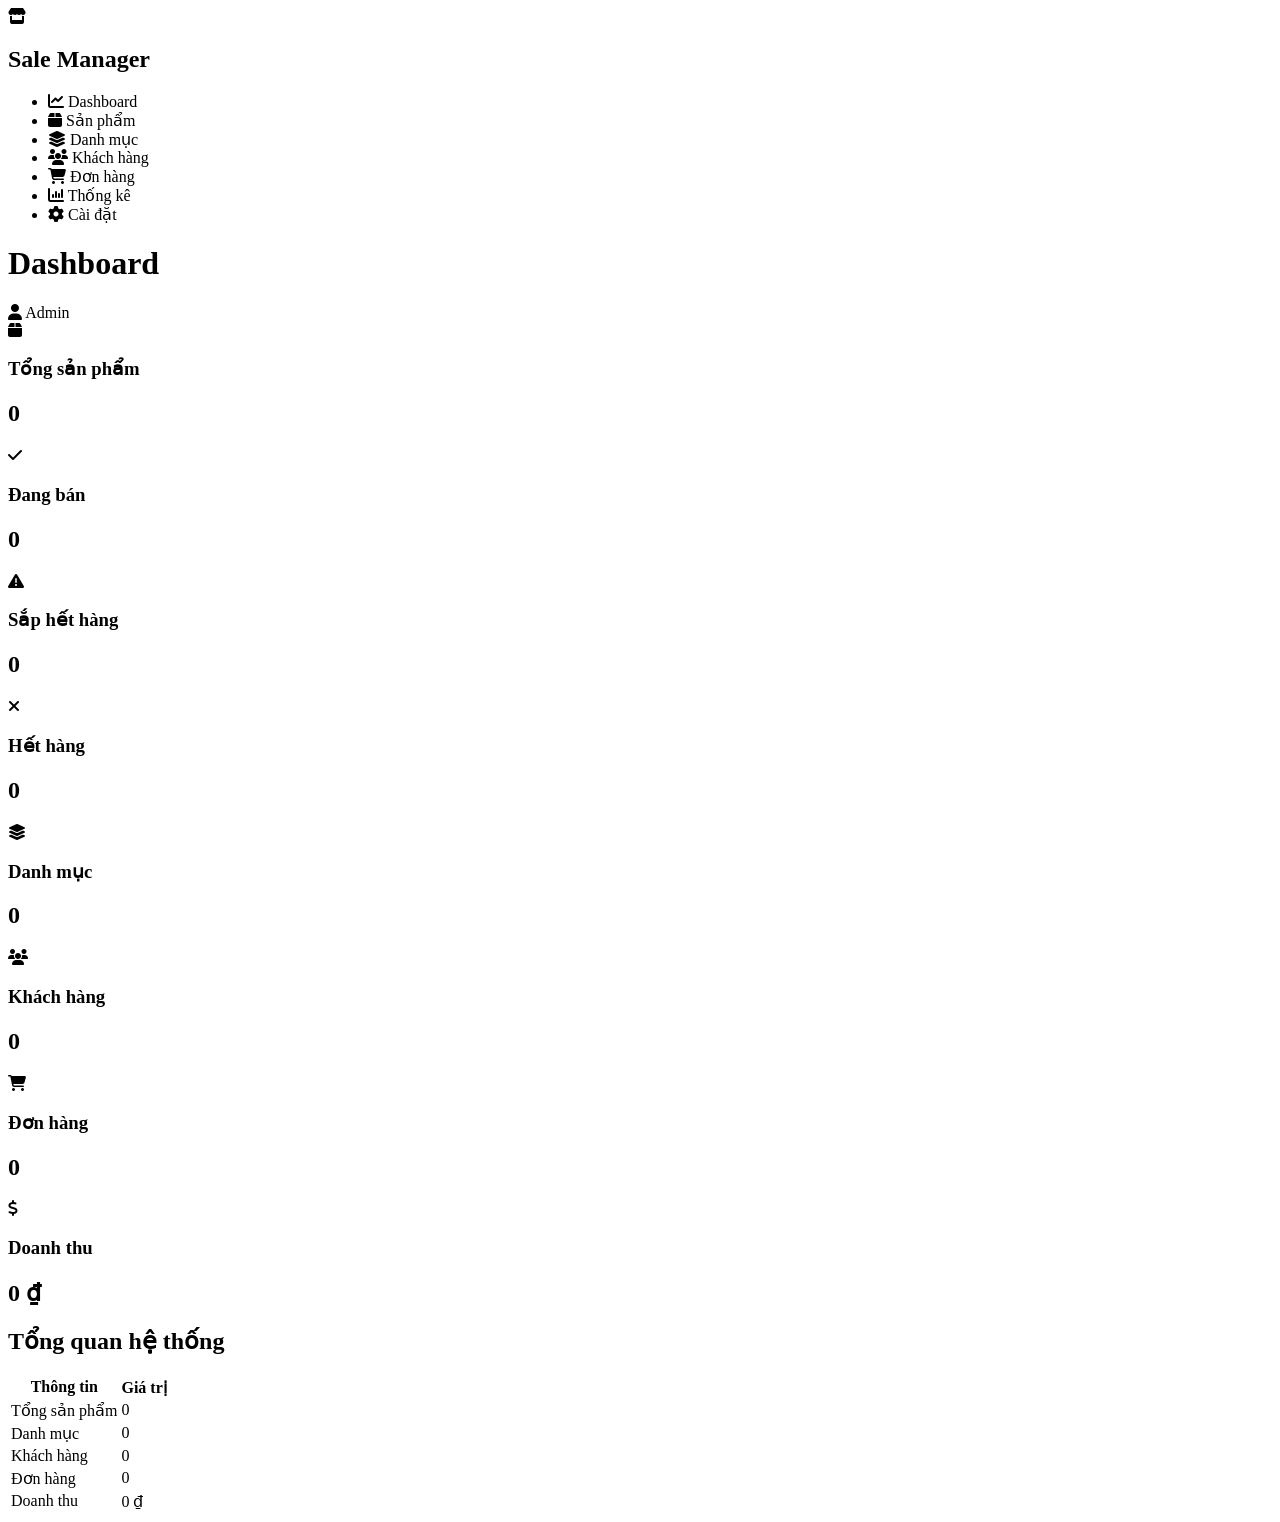
==== src/main/resources/templates/index.html @ 47a871d4 "Initial commit" ====
<!DOCTYPE html>
<html lang="vi" xmlns:th="http://www.thymeleaf.org">

<head>
    <meta charset="UTF-8">
    <meta name="viewport" content="width=device-width, initial-scale=1.0">
    <title>Dashboard | Hệ thống quản lý bán hàng</title>

    <link rel="stylesheet" th:href="@{/css/dashboard.css}">
    <link rel="stylesheet"
          href="https://cdnjs.cloudflare.com/ajax/libs/font-awesome/6.5.2/css/all.min.css">
</head>

<body>

<div class="container">

    <!-- Sidebar -->
    <aside class="sidebar">

        <div class="logo">
            <i class="fa-solid fa-store"></i>
            <h2>Sale Manager</h2>
        </div>

        <ul class="menu">

            <li class="active">
                <a th:href="@{/}">
                    <i class="fa-solid fa-chart-line"></i>
                    Dashboard
                </a>
            </li>

            <li>
                <a th:href="@{/products}">
                    <i class="fa-solid fa-box"></i>
                    Sản phẩm
                </a>
            </li>

            <li>
                <a th:href="@{/categories}">
                    <i class="fa-solid fa-layer-group"></i>
                    Danh mục
                </a>
            </li>

            <li>
                <a th:href="@{/customers}">
                    <i class="fa-solid fa-users"></i>
                    Khách hàng
                </a>
            </li>

            <li>
                <a th:href="@{/orders}">
                    <i class="fa-solid fa-cart-shopping"></i>
                    Đơn hàng
                </a>
            </li>

            <li>
                <a th:href="@{/statistics}">
                    <i class="fa-solid fa-chart-column"></i>
                    Thống kê
                </a>
            </li>

            <li>
                <a th:href="@{/settings}">
                    <i class="fa-solid fa-gear"></i>
                    Cài đặt
                </a>
            </li>

        </ul>

    </aside>

    <!-- Main -->
    <main class="main">

        <div class="topbar">

            <h1>Dashboard</h1>

            <div class="profile">

                <i class="fa-solid fa-user"></i>

                <span>Admin</span>

            </div>

        </div>

        <!-- Cards -->

        <div class="cards">

            <div class="card blue">

                <div class="card-icon">
                    <i class="fa-solid fa-box"></i>
                </div>

                <div>

                    <h3>Tổng sản phẩm</h3>

                    <h2 id="totalProducts">0</h2>

                </div>

            </div>

            <div class="card green">

                <div class="card-icon">
                    <i class="fa-solid fa-check"></i>
                </div>

                <div>

                    <h3>Đang bán</h3>

                    <h2 id="activeProducts">0</h2>

                </div>

            </div>

            <div class="card orange">

                <div class="card-icon">
                    <i class="fa-solid fa-triangle-exclamation"></i>
                </div>

                <div>

                    <h3>Sắp hết hàng</h3>

                    <h2 id="lowStockProducts">0</h2>

                </div>

            </div>

            <div class="card red">

                <div class="card-icon">
                    <i class="fa-solid fa-xmark"></i>
                </div>

                <div>

                    <h3>Hết hàng</h3>

                    <h2 id="outOfStockProducts">0</h2>

                </div>

            </div>

        </div>

        <!-- Row 2 -->

        <div class="cards">

            <div class="card purple">

                <div class="card-icon">
                    <i class="fa-solid fa-layer-group"></i>
                </div>

                <div>

                    <h3>Danh mục</h3>

                    <h2 id="totalCategories">0</h2>

                </div>

            </div>

            <div class="card cyan">

                <div class="card-icon">
                    <i class="fa-solid fa-users"></i>
                </div>

                <div>

                    <h3>Khách hàng</h3>

                    <h2 id="totalCustomers">0</h2>

                </div>

            </div>

            <div class="card dark">

                <div class="card-icon">
                    <i class="fa-solid fa-cart-shopping"></i>
                </div>

                <div>

                    <h3>Đơn hàng</h3>

                    <h2 id="totalOrders">0</h2>

                </div>

            </div>

            <div class="card gold">

                <div class="card-icon">
                    <i class="fa-solid fa-dollar-sign"></i>
                </div>

                <div>

                    <h3>Doanh thu</h3>

                    <h2 id="totalRevenue">0 ₫</h2>

                </div>

            </div>

        </div>

        <!-- Table -->

        <div class="dashboard-panel">

            <div class="panel-header">

                <h2>Tổng quan hệ thống</h2>

            </div>

            <table>

                <thead>

                <tr>

                    <th>Thông tin</th>

                    <th>Giá trị</th>

                </tr>

                </thead>

                <tbody>

                <tr>

                    <td>Tổng sản phẩm</td>

                    <td id="tbProducts">0</td>

                </tr>

                <tr>

                    <td>Danh mục</td>

                    <td id="tbCategories">0</td>

                </tr>

                <tr>

                    <td>Khách hàng</td>

                    <td id="tbCustomers">0</td>

                </tr>

                <tr>

                    <td>Đơn hàng</td>

                    <td id="tbOrders">0</td>

                </tr>

                <tr>

                    <td>Doanh thu</td>

                    <td id="tbRevenue">0 ₫</td>

                </tr>

                </tbody>

            </table>

        </div>

    </main>

</div>

<script th:src="@{/js/dashboard.js}"></script>

</body>

</html>
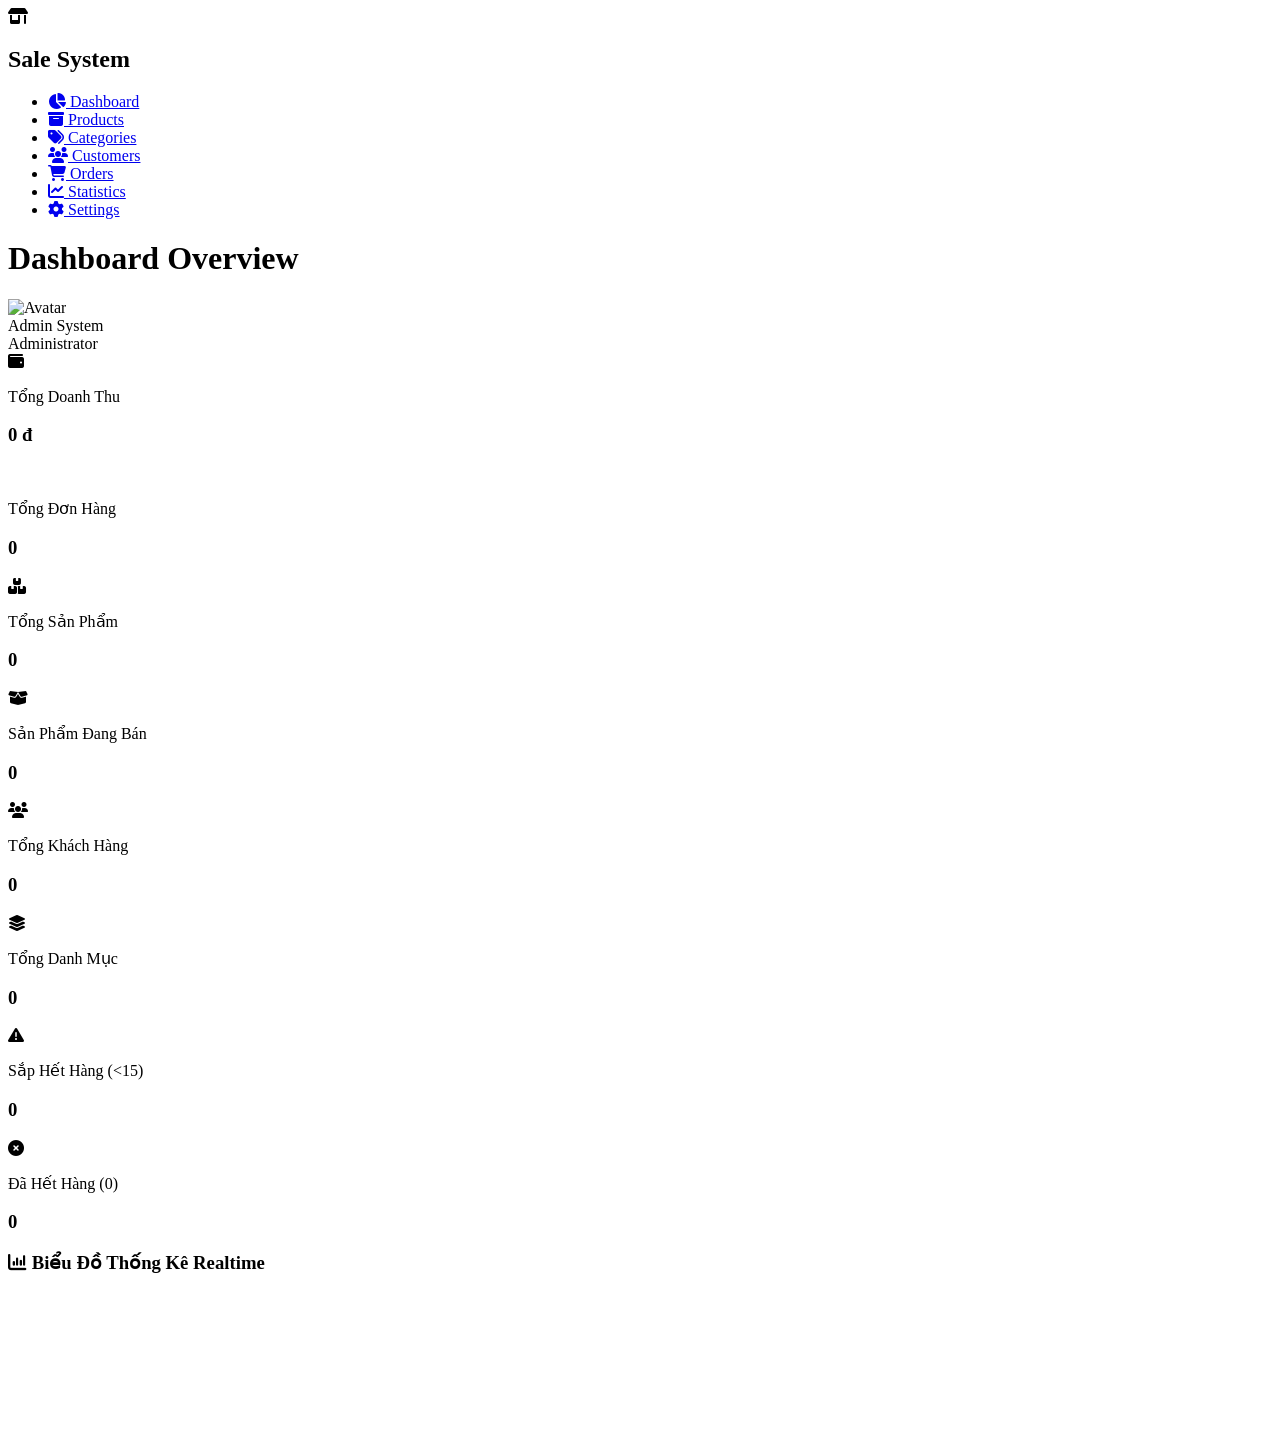
==== commit 0bad3d13: "frontend" ====
--- a/src/main/resources/templates/index.html
+++ b/src/main/resources/templates/index.html
@@ -1,318 +1,105 @@
 <!DOCTYPE html>
-<html lang="vi" xmlns:th="http://www.thymeleaf.org">
-
+<html xmlns:th="http://www.thymeleaf.org" lang="vi">
 <head>
     <meta charset="UTF-8">
     <meta name="viewport" content="width=device-width, initial-scale=1.0">
-    <title>Dashboard | Hệ thống quản lý bán hàng</title>
+    <title>Sale Management System</title>
 
-    <link rel="stylesheet" th:href="@{/css/dashboard.css}">
-    <link rel="stylesheet"
-          href="https://cdnjs.cloudflare.com/ajax/libs/font-awesome/6.5.2/css/all.min.css">
+    <!-- Google Fonts Poppins & Font Awesome CDN -->
+    <link href="https://fonts.googleapis.com/css2?family=Poppins:wght@300;400;500;600;700&display=swap" rel="stylesheet">
+    <link rel="stylesheet" href="https://cdnjs.cloudflare.com/ajax/libs/font-awesome/6.4.0/css/all.min.css">
+
+    <!-- Chart.js CDN -->
+    <script src="https://cdn.jsdelivr.net/npm/chart.js"></script>
+
+    <!-- Nạp file CSS tĩnh với đường dẫn Thymeleaf chuẩn -->
+    <link rel="stylesheet" th:href="@{/css/dashboard.css}" href="/css/dashboard.css">
 </head>
-
 <body>
-
-<div class="container">
-
-    <!-- Sidebar -->
+<div class="layout-wrapper">
+    <!-- SIDEBAR -->
     <aside class="sidebar">
-
-        <div class="logo">
-            <i class="fa-solid fa-store"></i>
-            <h2>Sale Manager</h2>
+        <div class="brand">
+            <i class="fa-solid fa-shop"></i>
+            <h2>Sale System</h2>
         </div>
-
-        <ul class="menu">
-
-            <li class="active">
-                <a th:href="@{/}">
-                    <i class="fa-solid fa-chart-line"></i>
-                    Dashboard
-                </a>
-            </li>
-
-            <li>
-                <a th:href="@{/products}">
-                    <i class="fa-solid fa-box"></i>
-                    Sản phẩm
-                </a>
-            </li>
-
-            <li>
-                <a th:href="@{/categories}">
-                    <i class="fa-solid fa-layer-group"></i>
-                    Danh mục
-                </a>
-            </li>
-
-            <li>
-                <a th:href="@{/customers}">
-                    <i class="fa-solid fa-users"></i>
-                    Khách hàng
-                </a>
-            </li>
-
-            <li>
-                <a th:href="@{/orders}">
-                    <i class="fa-solid fa-cart-shopping"></i>
-                    Đơn hàng
-                </a>
-            </li>
-
-            <li>
-                <a th:href="@{/statistics}">
-                    <i class="fa-solid fa-chart-column"></i>
-                    Thống kê
-                </a>
-            </li>
-
-            <li>
-                <a th:href="@{/settings}">
-                    <i class="fa-solid fa-gear"></i>
-                    Cài đặt
-                </a>
-            </li>
-
+        <ul class="nav-menu">
+            <li class="active"><a href="/"><i class="fa-solid fa-chart-pie"></i> Dashboard</a></li>
+            <li><a href="/products.html"><i class="fa-solid fa-box-archive"></i> Products</a></li>
+            <li><a href="/categories.html"><i class="fa-solid fa-tags"></i> Categories</a></li>
+            <li><a href="/customers.html"><i class="fa-solid fa-users"></i> Customers</a></li>
+            <li><a href="/orders.html"><i class="fa-solid fa-cart-shopping"></i> Orders</a></li>
+            <li><a href="/statistics.html"><i class="fa-solid fa-chart-line"></i> Statistics</a></li>
+            <li><a href="/settings.html"><i class="fa-solid fa-gear"></i> Settings</a></li>
         </ul>
-
     </aside>
 
-    <!-- Main -->
-    <main class="main">
+    <!-- MAIN CONTENT -->
+    <div class="main-wrapper">
+        <header class="navbar">
+            <div class="nav-left">
+                <h1 class="page-title">Dashboard Overview</h1>
+            </div>
+            <div class="user-profile">
+                <img src="https://ui-avatars.com/api/?name=Admin+User&background=2563eb&color=fff" alt="Avatar">
+                <div>
+                    <div class="user-name">Admin System</div>
+                    <div class="user-role">Administrator</div>
+                </div>
+            </div>
+        </header>
 
-        <div class="topbar">
+        <main class="content-body">
+            <!-- 8 THẺ CARDS CHUẨN BACKEND -->
+            <section class="cards-grid">
+                <div class="card stat-card">
+                    <div class="icon-box bg-blue"><i class="fa-solid fa-wallet"></i></div>
+                    <div class="details"><p>Tổng Doanh Thu</p><h3 id="totalRevenue">0 đ</h3></div>
+                </div>
+                <div class="card stat-card">
+                    <div class="icon-box bg-green"><i class="fa-solid fa-cart-check"></i></div>
+                    <div class="details"><p>Tổng Đơn Hàng</p><h3 id="totalOrders">0</h3></div>
+                </div>
+                <div class="card stat-card">
+                    <div class="icon-box bg-orange"><i class="fa-solid fa-boxes-stacked"></i></div>
+                    <div class="details"><p>Tổng Sản Phẩm</p><h3 id="totalProducts">0</h3></div>
+                </div>
+                <div class="card stat-card">
+                    <div class="icon-box bg-sky"><i class="fa-solid fa-box-open"></i></div>
+                    <div class="details"><p>Sản Phẩm Đang Bán</p><h3 id="activeProducts">0</h3></div>
+                </div>
+                <div class="card stat-card">
+                    <div class="icon-box bg-purple"><i class="fa-solid fa-users"></i></div>
+                    <div class="details"><p>Tổng Khách Hàng</p><h3 id="totalCustomers">0</h3></div>
+                </div>
+                <div class="card stat-card">
+                    <div class="icon-box bg-teal"><i class="fa-solid fa-layer-group"></i></div>
+                    <div class="details"><p>Tổng Danh Mục</p><h3 id="totalCategories">0</h3></div>
+                </div>
+                <div class="card stat-card">
+                    <div class="icon-box bg-amber"><i class="fa-solid fa-triangle-exclamation"></i></div>
+                    <div class="details"><p>Sắp Hết Hàng (&lt;15)</p><h3 id="lowStockProducts">0</h3></div>
+                </div>
+                <div class="card stat-card">
+                    <div class="icon-box bg-red"><i class="fa-solid fa-circle-xmark"></i></div>
+                    <div class="details"><p>Đã Hết Hàng (0)</p><h3 id="outOfStockProducts">0</h3></div>
+                </div>
+            </section>
 
-            <h1>Dashboard</h1>
-
-            <div class="profile">
-
-                <i class="fa-solid fa-user"></i>
-
-                <span>Admin</span>
-
-            </div>
-
-        </div>
-
-        <!-- Cards -->
-
-        <div class="cards">
-
-            <div class="card blue">
-
-                <div class="card-icon">
-                    <i class="fa-solid fa-box"></i>
+            <!-- BIỂU ĐỒ -->
+            <section>
+                <div class="card chart-card">
+                    <h3 class="chart-title"><i class="fa-solid fa-chart-column"></i> Biểu Đồ Thống Kê Realtime</h3>
+                    <div class="chart-box">
+                        <canvas id="revenueChart"></canvas>
+                    </div>
                 </div>
-
-                <div>
-
-                    <h3>Tổng sản phẩm</h3>
-
-                    <h2 id="totalProducts">0</h2>
-
-                </div>
-
-            </div>
-
-            <div class="card green">
-
-                <div class="card-icon">
-                    <i class="fa-solid fa-check"></i>
-                </div>
-
-                <div>
-
-                    <h3>Đang bán</h3>
-
-                    <h2 id="activeProducts">0</h2>
-
-                </div>
-
-            </div>
-
-            <div class="card orange">
-
-                <div class="card-icon">
-                    <i class="fa-solid fa-triangle-exclamation"></i>
-                </div>
-
-                <div>
-
-                    <h3>Sắp hết hàng</h3>
-
-                    <h2 id="lowStockProducts">0</h2>
-
-                </div>
-
-            </div>
-
-            <div class="card red">
-
-                <div class="card-icon">
-                    <i class="fa-solid fa-xmark"></i>
-                </div>
-
-                <div>
-
-                    <h3>Hết hàng</h3>
-
-                    <h2 id="outOfStockProducts">0</h2>
-
-                </div>
-
-            </div>
-
-        </div>
-
-        <!-- Row 2 -->
-
-        <div class="cards">
-
-            <div class="card purple">
-
-                <div class="card-icon">
-                    <i class="fa-solid fa-layer-group"></i>
-                </div>
-
-                <div>
-
-                    <h3>Danh mục</h3>
-
-                    <h2 id="totalCategories">0</h2>
-
-                </div>
-
-            </div>
-
-            <div class="card cyan">
-
-                <div class="card-icon">
-                    <i class="fa-solid fa-users"></i>
-                </div>
-
-                <div>
-
-                    <h3>Khách hàng</h3>
-
-                    <h2 id="totalCustomers">0</h2>
-
-                </div>
-
-            </div>
-
-            <div class="card dark">
-
-                <div class="card-icon">
-                    <i class="fa-solid fa-cart-shopping"></i>
-                </div>
-
-                <div>
-
-                    <h3>Đơn hàng</h3>
-
-                    <h2 id="totalOrders">0</h2>
-
-                </div>
-
-            </div>
-
-            <div class="card gold">
-
-                <div class="card-icon">
-                    <i class="fa-solid fa-dollar-sign"></i>
-                </div>
-
-                <div>
-
-                    <h3>Doanh thu</h3>
-
-                    <h2 id="totalRevenue">0 ₫</h2>
-
-                </div>
-
-            </div>
-
-        </div>
-
-        <!-- Table -->
-
-        <div class="dashboard-panel">
-
-            <div class="panel-header">
-
-                <h2>Tổng quan hệ thống</h2>
-
-            </div>
-
-            <table>
-
-                <thead>
-
-                <tr>
-
-                    <th>Thông tin</th>
-
-                    <th>Giá trị</th>
-
-                </tr>
-
-                </thead>
-
-                <tbody>
-
-                <tr>
-
-                    <td>Tổng sản phẩm</td>
-
-                    <td id="tbProducts">0</td>
-
-                </tr>
-
-                <tr>
-
-                    <td>Danh mục</td>
-
-                    <td id="tbCategories">0</td>
-
-                </tr>
-
-                <tr>
-
-                    <td>Khách hàng</td>
-
-                    <td id="tbCustomers">0</td>
-
-                </tr>
-
-                <tr>
-
-                    <td>Đơn hàng</td>
-
-                    <td id="tbOrders">0</td>
-
-                </tr>
-
-                <tr>
-
-                    <td>Doanh thu</td>
-
-                    <td id="tbRevenue">0 ₫</td>
-
-                </tr>
-
-                </tbody>
-
-            </table>
-
-        </div>
-
-    </main>
-
+            </section>
+        </main>
+    </div>
 </div>
 
-<script th:src="@{/js/dashboard.js}"></script>
-
+<!-- Nạp file JS tĩnh với đường dẫn Thymeleaf chuẩn -->
+<script th:src="@{/js/dashboard.js}" src="/js/dashboard.js"></script>
 </body>
-
 </html>
